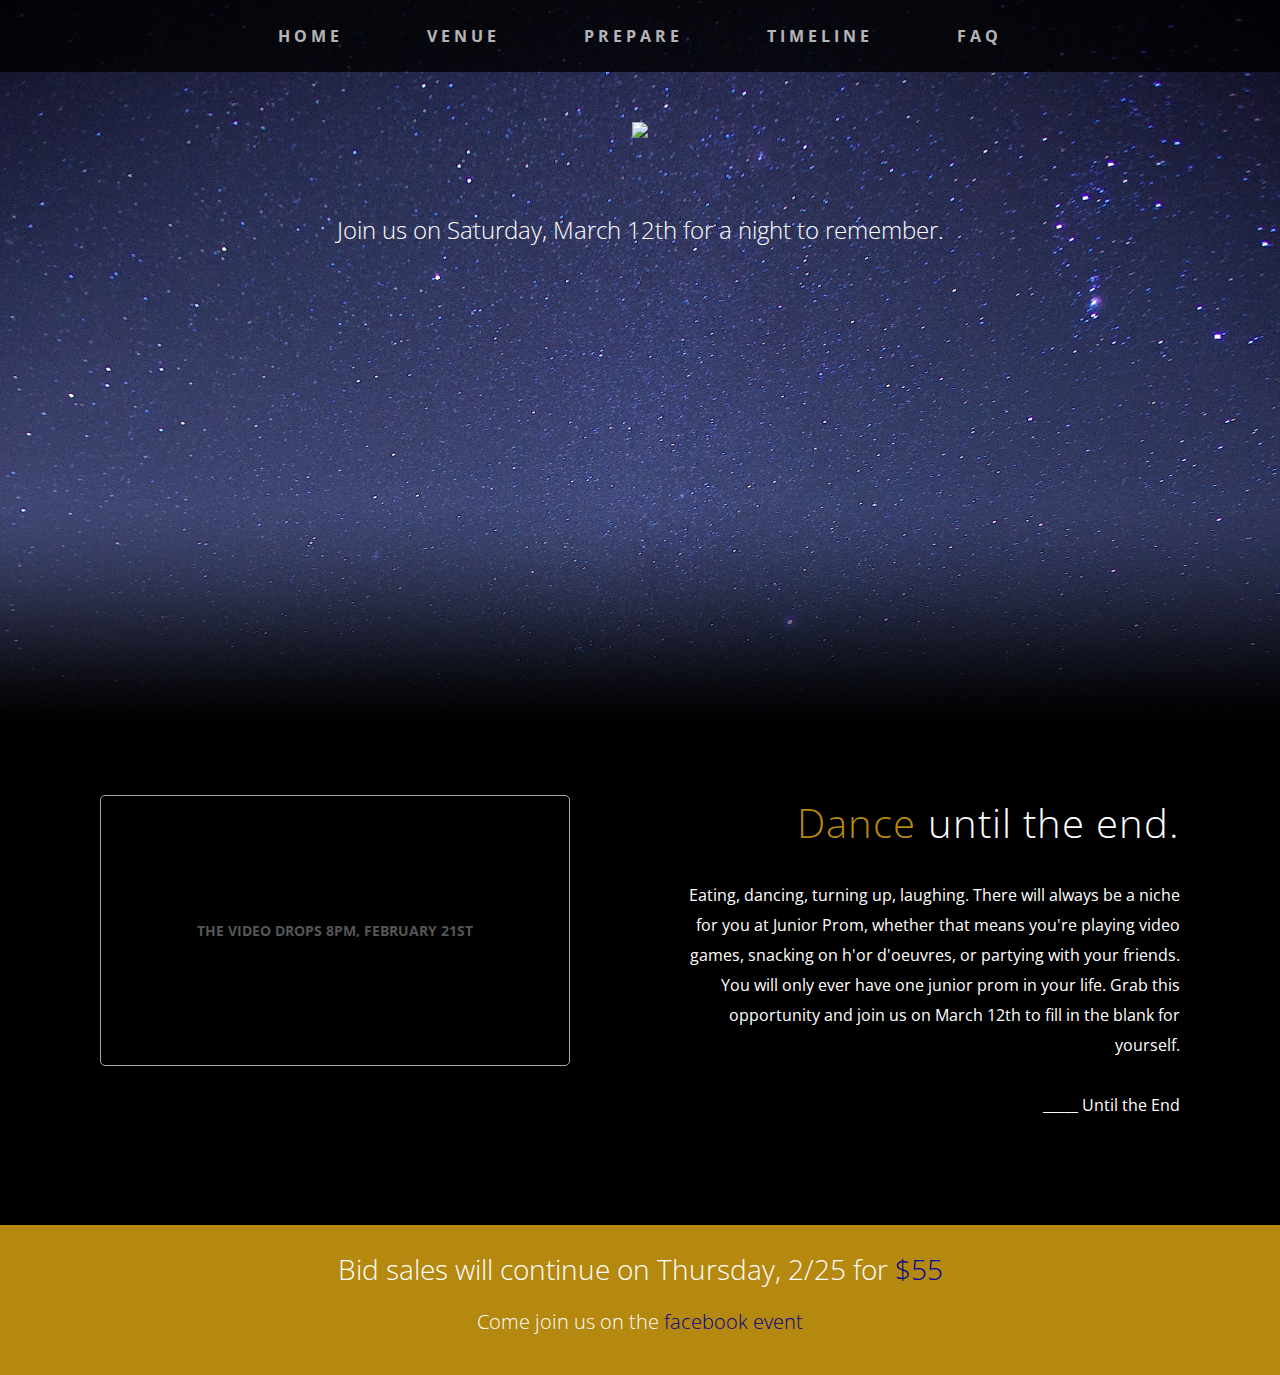
==== index.html @ bfd54fef "changes" ====
<!DOCTYPE html>
<html>
    <head>
        <meta property="og:image" content="raw/venue-main-min.jpg" />
        
        <meta charset="utf-8" />
        <meta name="viewport" content="width=device-width"/>
        <link rel="icon" href="favicon.ico" type="image/x-icon" />
        <title>Lynbrook JProm</title>
        <link href="style.css" rel="stylesheet" />
        <link href="index.css" rel="stylesheet" />

        <link href='https://fonts.googleapis.com/css?family=Open+Sans:400,700,600,300' rel='stylesheet' type='text/css'>
        <script type="text/javascript" src="jquery.min.js"></script>

    </head>
    <body>

        <!-- SECTION 1 (sexy) -->

        <div id="home-main">
            <div id="nav">
                <ul>
                    <li><a href="index.html">home</a></li>
                    <li><a href="venue.html">venue</a></li>
                    <li><a href="prepare.html">prepare</a></li>
                    <li><a href="https://calendar.google.com/calendar/embed?src=cnim9p07rt1ipvot1ngb71710g%40group.calendar.google.com&ctz=America/Los_Angeles" target="_blank">timeline</a></li>
                    
                    <li><a href="faq.html">faq</a></li>
                </ul>
            </div>


            <img src="mockups/images/logo.png" />

            <h2>Join us on Saturday, March 12th for a night to remember.</h2>


        </div>

        <!-- SECTION 2 (video) -->


        <div id="video">

            <div id="video-countdown">

            <h2>the Video drops 8pm, february 21st</h2>
                <h4 id="countdown"></h4>
            </div>

            <div id="description">

                <h2>
                    <strong id="spinner-show">
                      <em class="current">Dance</em>
                        <div class="next">
                          <em></em>
                        </div>
                    </strong>
                      <span>until the end.</span>
                      <ul id="spinner">
                        <li>Dream</li>
                        <li>Turn up</li>
                        <li>Laugh</li>
                        <li>Dance</li>
                        <li>Eat</li>
                      </ul>
                </h2>

                <p>
                Eating, dancing, turning up, laughing. There will always be a niche for you at Junior Prom, whether that means you're playing video games, snacking on h'or d'oeuvres, or partying with your friends. You will only ever have one junior prom in your life. Grab this opportunity and join us on March 12th to fill in the blank for yourself. <br/><br/>_____ Until the End
                </p>

            </div>


        </div>

        <!-- SECTION 3 (venue) -->



        <!-- SECTION 4 (bid info) -->

        <div id="bids">

            <h2>Bid sales will continue on Thursday, 2/25 for <span>$55</span></h2>
            <h3>Come join us on the <a href="https://www.facebook.com/events/882310408532989/" target="_blank">facebook event</a></h3>

        </div>


        <script type="text/javascript">

        // * COUNTDOWN TIMER START * //
            // set the date we're counting down to
            var target_date = new Date("Feb 21, 2016").getTime();

            // variables for time units
            var days, hours, minutes, seconds;

            // get tag element
            var countdown = document.getElementById("countdown");

            // update the tag with id "countdown" every 1 second
            setInterval(function () {

                // find the amount of "seconds" between now and target
                var current_date = new Date().getTime();
                var seconds_left = (target_date - current_date) / 1000;

                // do some time calculations
                days = parseInt(seconds_left / 86400);
                seconds_left = seconds_left % 86400;

                hours = parseInt(seconds_left / 3600);
                seconds_left = seconds_left % 3600;

                minutes = parseInt(seconds_left / 60);
                seconds = parseInt(seconds_left % 60);

                // format countdown string + set tag value
                countdown.innerHTML = days + "d " + hours + "h "
                + minutes + "m " + seconds + "s ";

            }, 1000);

        // * COUNTDOWN TIMER END * //

        // * TEXT SWITCHER START * //

                $(function() {
          function spinner($element) {
            var words = [];

            var list = $('li', $element);
            list.each(function() {
              words.push($(this).text());
            });
            list.remove();

            var $ss = $('#spinner-show');

            var i = 0, i_next = 1;

            $('.next em', $ss).text(words[i_next]);
            $ss.width($('.current').width());

            setInterval(function() {
              $ss.addClass('swap');
              i = i_next;
              i_next++;
              if(i_next >= words.length) i_next = 0;
              $ss.width($('.next em').width());
              setTimeout(function() {
                $('.next em', $ss).text(words[i_next]);
                $('.current', $ss).text(words[i]);
                $ss.removeClass('swap');
              console.log('swap!');
              }, 600);
            }, 3800);
          }

          if($('#spinner').length) {
            spinner($('#spinner'));
          }
        });

        // * TEXT SWITCHER END * //

        //* NAVBAR WIDTH GETTER *//

        var docWidth = $(document).width();
        $('nav-width').width(docWidth);

        //* NAVBAR WIDTH GETTER END *//



        </script>


    </body>

</html>
---- style.css ----
body {
	margin: 0;
	padding:0;
	font-family: 'Open Sans', sans-serif;
}

#main {
    width: 100%;
	height: 600px;
	background-repeat:no-repeat;
	background-size:cover;
	background-position:center center;
	text-align: center;
	color:white;
}

	#text-background {
		background-color:#000;
		opacity:0.8;
		padding: 10px;
		margin:50px auto 0 auto;
		width: 40%;
	}

	#main h2 {
		font-size:50px;
		font-weight:200;
		margin:10px;
	}

	#main h3 {
		font-size:20px;
		font-weight:200;
		margin:10px;
	}


#nav {
	width: 100%;
	display: inline-block;
	margin: 0px 0px 0px 0px;
	padding:25px 0;
	text-align:center;
	transition: background-color 1s;
}

	#nav:hover {
		background-color:rgba(0,0,0,0.8);
	}

	#nav ul {
		list-style: none;
		display:inline-block;
		margin:0;
        padding: 0;
	}

	#nav ul li {
		display: inline;
		margin: 0 40px;
	}

	#nav li a {
		text-transform: uppercase;
		color:white;
		opacity: 0.7;
		font-weight: 700;
		letter-spacing: 4px;
		text-decoration: none;
	}

	#nav li a:hover {
		opacity:1;
	}

#faq {
    background-image: url('raw/inside1.jpg');
    width: 100%;
	height: 400px;
	background-repeat:no-repeat;
	background-size:cover;
	background-position:center center;
	text-align: center;
	color:white;
}

	#faq h2 {
		font-size:50px;
		font-weight:200;
		margin:10px;
	}

	#faq h3 {
		font-size:20px;
		font-weight:200;
		margin:10px;
	}

#fsection {
    background-color:black;
    width: 100%;
    height: 1700px;
    margin: 0 auto;
}

#question {
    text-align: left;
    width: 70%;
    margin: 0 auto;
    padding: 10px;
    color:white;
}

#question h1 {
    font-size: 25px;
    font-weight: 200;

}

#question p {
    font-size: 14px;
    font-weight: 200;

}

#question a {
    color: #b5880f;  
}

#text-background a {
    color: #b5880f; 
}

/*
#ria {
    opacity:0;
    transition: opacity 1s;
    width: 10px;
    height: 10px;
    position: absolute;
    top: 95%;
    left: 95%;
}

#ria:hover {
    opacity:1;
}
*/
---- index.css ----
/* First Section */


#home-main {
	width: 100%;
	height: 725px;
	background-image: url('raw/main-back-fade2-min.jpg');
	background-repeat:no-repeat;
	background-size:cover;
	background-position:center center;
	text-align: center;
}

	#home-main img {
		width:30%;
		margin-top: 50px;
	}

	#home-main h2 {
		color:white;
		font-weight:300;
		margin: 70px 10px 0 10px;
	}


/* Second Section */

#video {
	height:500px;
	background-color:black;

}

#video-countdown {
	text-align:center;
	width:35%;
	display:inline-block;
	float:left;
	margin:70px 0 0 100px;
	padding:125px 10px;
	border: 1px solid darkgray;
	border-radius:5px;
}

	#video-countdown h2, h4 {
		margin:0;
	}

	#video-countdown h2 {
		text-transform:uppercase;
		font-size:14px;
		color:#555;
	}

	#countdown {
		font-size:50px;
		font-weight:300;
		color:white;
	}

#description {
	text-align:right;
	width:40%;
	float:right;
	display:inline-block;
	margin:70px 100px 0 0;
}

	#description h2 {
		margin:0;
		text-align: center;
		letter-spacing: 1px;
		display: inline-block;
		font-weight: 100;
		color: white;
		font-size: 40px;
	}

	#description p {
		margin-top:30px;
		line-height:30px;
		color:white;
	}

	#spinner-show {
		font-size: 40px;
		font-weight: 300;
		color: #b5880f;
		display: inline-block;
		-webkit-transition: width 0.6s ease-out;
		-moz-transition: width 0.6s ease-out;
		-o-transition: width 0.6s ease-out;
		-ms-transition: width 0.6s ease-out;
		transition: width 0.6s ease-out;
		position: relative;
	}

	#spinner-show em {
		font-style: normal;
	}
	#spinner-show .current {
		-webkit-transform: translateY(0px);
		-moz-transform: translateY(0px);
		-o-transform: translateY(0px);
		-ms-transform: translateY(0px);
		transform: translateY(0px);
		-webkit-transform-origin: 0 0;
		-moz-transform-origin: 0 0;
		-o-transform-origin: 0 0;
		-ms-transform-origin: 0 0;
		transform-origin: 0 0;
		white-space: nowrap;
	}
	#spinner-show .next {
		position: absolute;
		pointer-events: none;
		top: 0;
		left: 50%;
		width: 500px;
		margin-left: -250px;
		-webkit-transform: translateY(15px);
		-moz-transform: translateY(15px);
		-o-transform: translateY(15px);
		-ms-transform: translateY(15px);
		transform: translateY(15px);
		-webkit-transform-origin: 0 100%;
		-moz-transform-origin: 0 100%;
		-o-transform-origin: 0 100%;
		-ms-transform-origin: 0 100%;
		transform-origin: 0 100%;
		opacity: 0;
		-ms-filter: "progid:DXImageTransform.Microsoft.Alpha(Opacity=0)";
		filter: alpha(opacity=0);
		white-space: nowrap;
	}
	#spinner-show.swap .current {
		opacity: 0;
		-ms-filter: "progid:DXImageTransform.Microsoft.Alpha(Opacity=0)";
		filter: alpha(opacity=0);
		-webkit-transform: translateY(0px);
		-moz-transform: translateY(0px);
		-o-transform: translateY(0px);
		-ms-transform: translateY(0px);
		transform: translateY(0px);
		-webkit-transition: 0.5s ease-out;
		-moz-transition: 0.5s ease-out;
		-o-transition: 0.5s ease-out;
		-ms-transition: 0.5s ease-out;
		transition: 0.5s ease-out;
	}
	#spinner-show.swap .next {
		opacity: 1;
		-ms-filter: none;
		filter: none;
		-webkit-transform: translateY(0px);
		-moz-transform: translateY(0px);
		-o-transform: translateY(0px);
		-ms-transform: translateY(0px);
		transform: translateY(0px);
		-webkit-transition: 0.5s ease-out;
		-moz-transition: 0.5s ease-out;
		-o-transition: 0.5s ease-out;
		-ms-transition: 0.5s ease-out;
		transition: 0.5s ease-out;
	}
	#spinner {
		display: none;
		position relative
		list-style none
		text-transform uppercase
		font-size 30px
		width 286px
		display inline-block
		font-size 30px
		text-align center
		font-weight 300
		font-family roboto
		color #fff
		padding 0
		margin 0
		li
		text-align center
		position absolute
		top 0
		width 100%
		&.a
		  transform translateY(0px)
		  transform-origin 0 0
		&.b
		  transform translateY(15px)
		  transform-origin 0 100%
		  opacity 0
		li
		opacity 0
		&:first-child
		  opacity 1
		&.swap li
		&.a
		  opacity 0
		  transform translateY(0px)
		  transition 0.5s ease-out
		&.b
		  opacity 1
		  transform translateY(0px)
		  transition 0.5s ease-out
	}

/* Third Section */

#venue {
	width:100%;
	height:400px;
}

/* Fourth Section */

#bids {
	height:150px;
	width:100%;
	background-color: #b5880f;
	text-align:center;
	margin:0;
    color:white;
}

	#bids h2 {
		color:white;
		font-weight: 300;
		margin:0;
		padding-top:25px;
		font-size:28px;
	}

	#bids h3 {
		color:white;
		font-weight: 300;
		font-size:20px;
	}

#bids a {
    text-decoration: none;
    color: darkblue;
}

	#bids span {
		color:darkblue;
		margin:0;
	}

@media (max-width: 780px) {
	#nav ul li {
		display: block;
		margin: 10px 40px;
	}

	#home-main img {
		width:60%;
		margin-top: 10px;
	}

}
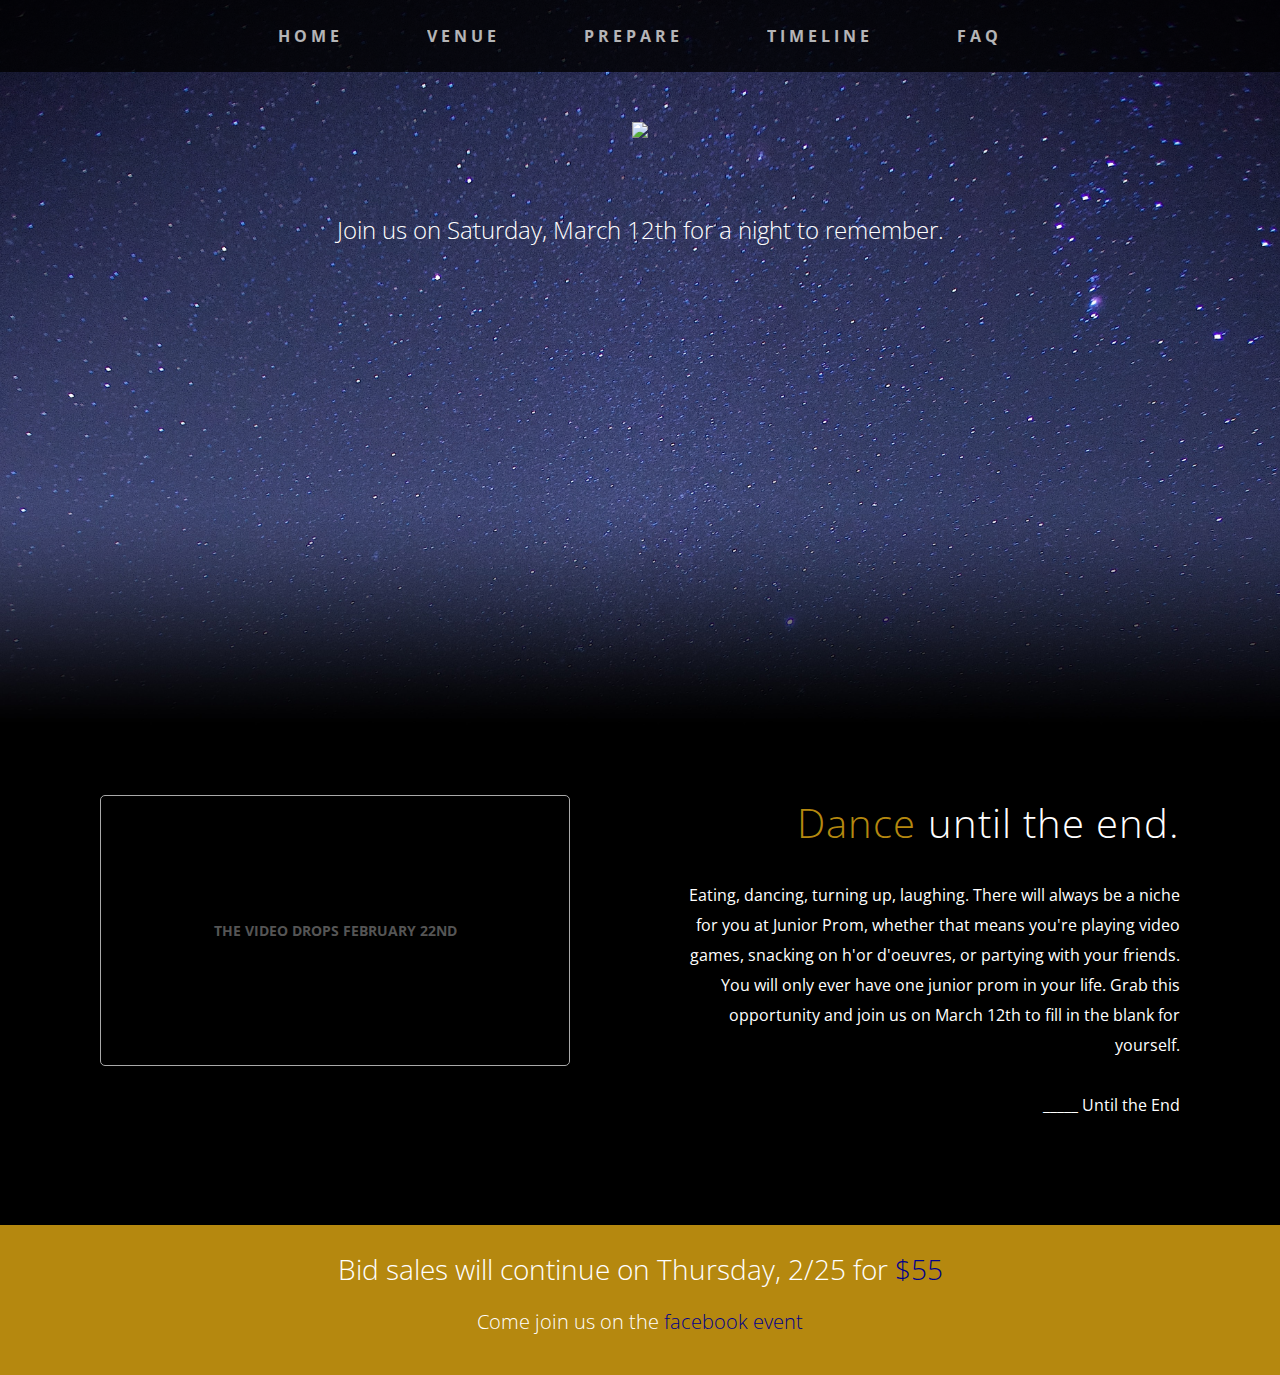
==== commit 22d35548: "update #3" ====
--- a/index.html
+++ b/index.html
@@ -45,7 +45,7 @@
 
             <div id="video-countdown">
 
-            <h2>the Video drops 8pm, february 21st</h2>
+            <h2>the Video drops february 22nd</h2>
                 <h4 id="countdown"></h4>
             </div>
 
@@ -95,13 +95,15 @@
 
         // * COUNTDOWN TIMER START * //
             // set the date we're counting down to
-            var target_date = new Date("Feb 21, 2016").getTime();
+            var target_date = new Date("Feb 23, 2016").getTime();
 
             // variables for time units
             var days, hours, minutes, seconds;
 
             // get tag element
             var countdown = document.getElementById("countdown");
+            
+            var buffer = 2;
 
             // update the tag with id "countdown" every 1 second
             setInterval(function () {
@@ -121,10 +123,12 @@
                 seconds = parseInt(seconds_left % 60);
 
                 // format countdown string + set tag value
-                countdown.innerHTML = days + "d " + hours + "h "
+                countdown.innerHTML = days + "d " + (hours - buffer) + "h "
                 + minutes + "m " + seconds + "s ";
 
             }, 1000);
+            
+            
 
         // * COUNTDOWN TIMER END * //
 
--- a/style.css
+++ b/style.css
@@ -99,7 +99,7 @@
 #fsection {
     background-color:black;
     width: 100%;
-    height: 1700px;
+    height: 2000px;
     margin: 0 auto;
 }
 
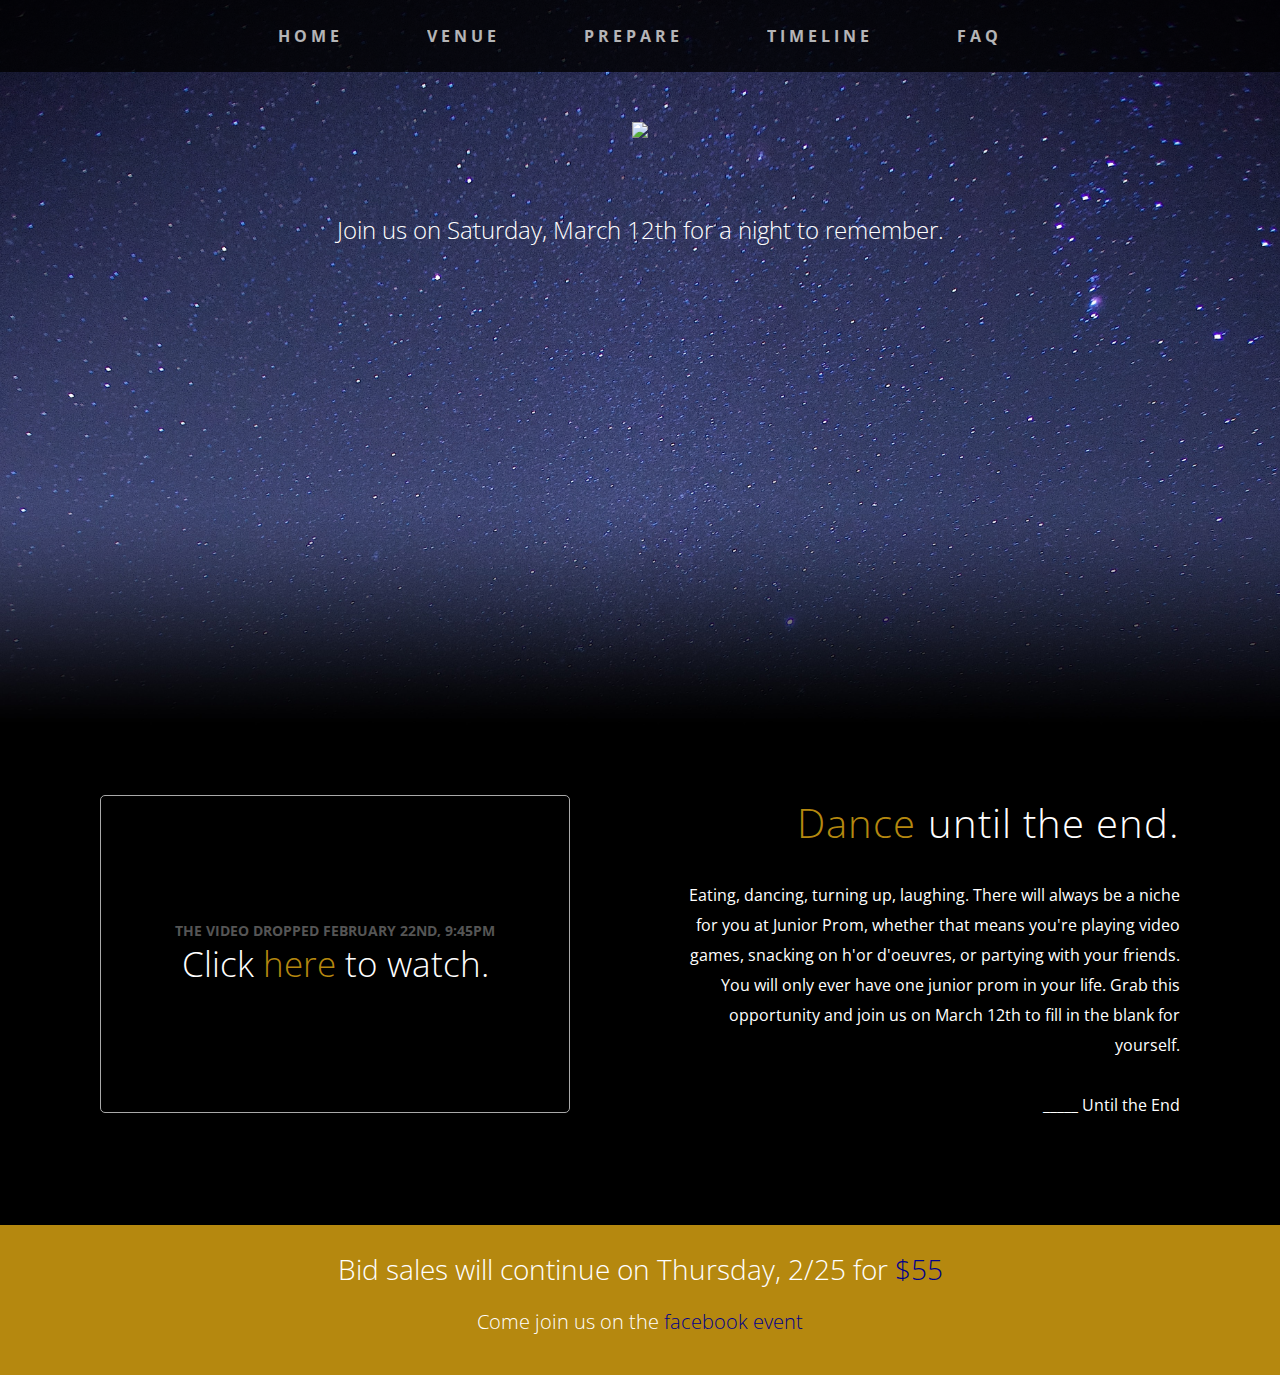
==== commit 1b5c3cc4: "video update" ====
--- a/index.html
+++ b/index.html
@@ -45,8 +45,8 @@
 
             <div id="video-countdown">
 
-            <h2>the Video drops february 22nd</h2>
-                <h4 id="countdown"></h4>
+            <h2>the Video dropped february 22nd, 9:45pm</h2>
+                <h4 id="countdownf">Click <a href="https://www.youtube.com/watch?v=yxcMkcJu4KE&feature=youtu.be" target="_blank">here</a> to watch.</h4>
             </div>
 
             <div id="description">
--- a/index.css
+++ b/index.css
@@ -52,11 +52,17 @@
 		color:#555;
 	}
 
-	#countdown {
-		font-size:50px;
+
+	#countdownf {
+		font-size:35px;
 		font-weight:300;
 		color:white;
 	}
+
+    #countdownf a {
+        color: #b5880f;
+        text-decoration: none;
+    }
 
 #description {
 	text-align:right;
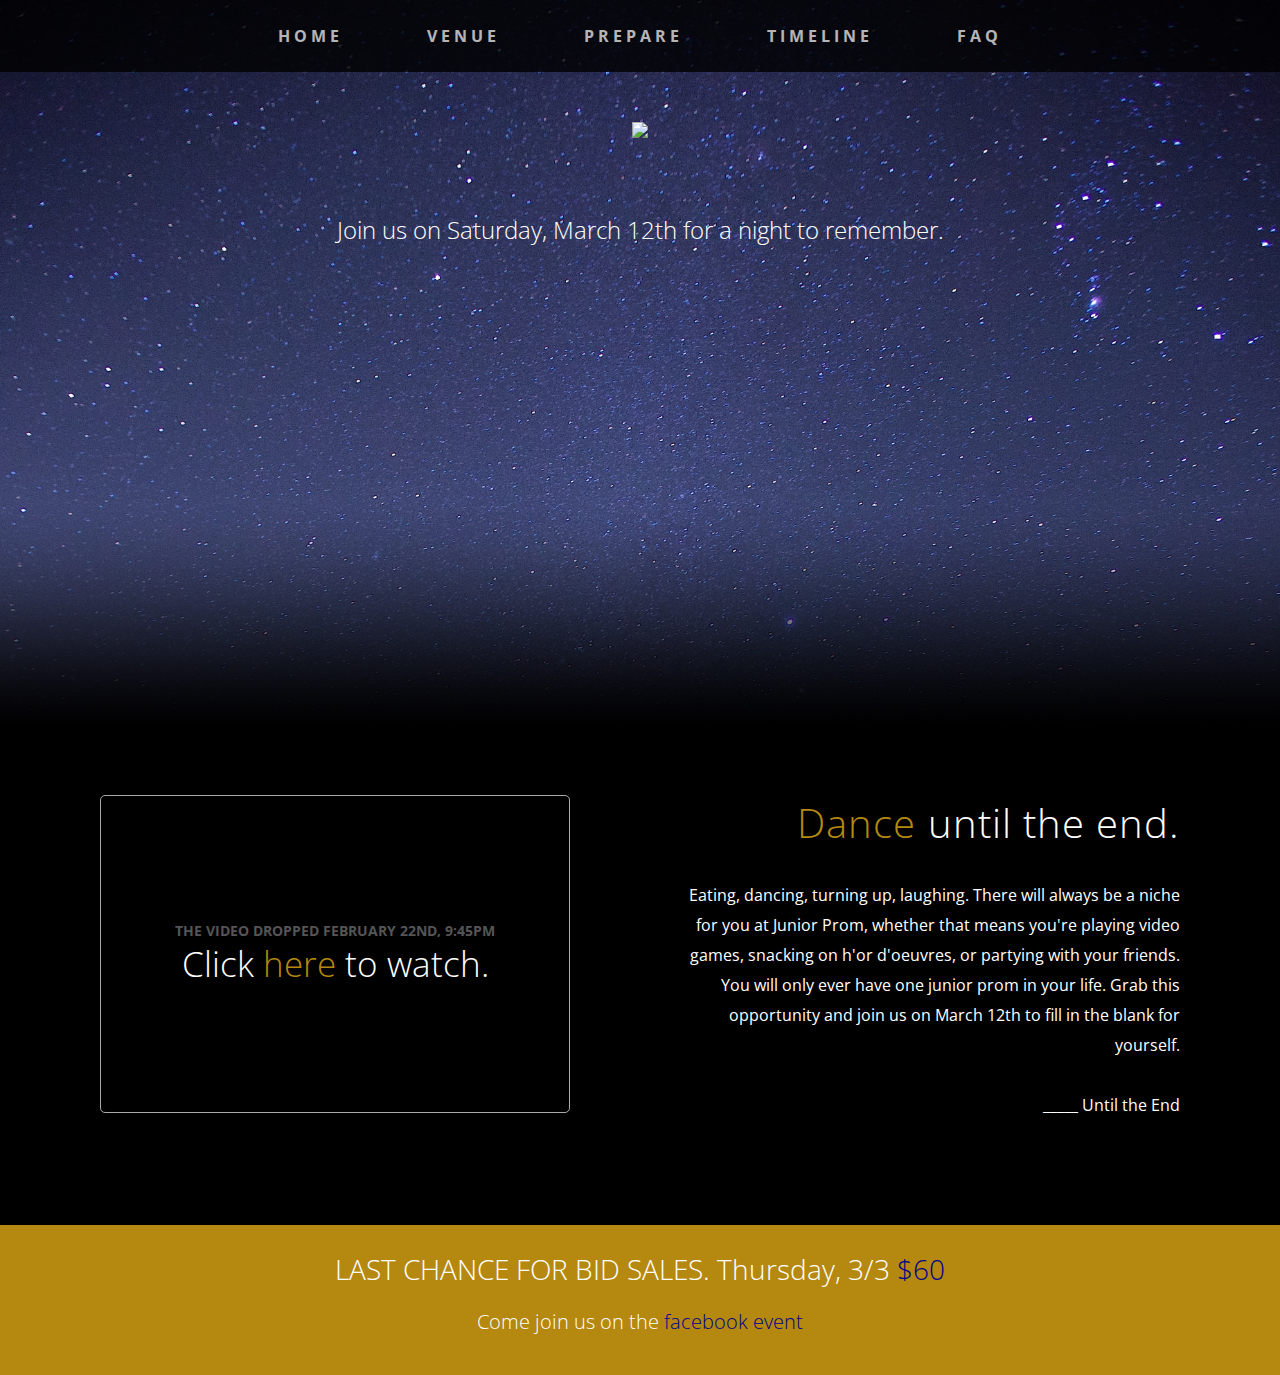
==== commit 8a210993: "LOTS OF CHANGES" ====
--- a/index.html
+++ b/index.html
@@ -85,7 +85,7 @@
 
         <div id="bids">
 
-            <h2>Bid sales will continue on Thursday, 2/25 for <span>$55</span></h2>
+            <h2>LAST CHANCE FOR BID SALES. Thursday, 3/3 <span>$60</span></h2>
             <h3>Come join us on the <a href="https://www.facebook.com/events/882310408532989/" target="_blank">facebook event</a></h3>
 
         </div>
--- a/style.css
+++ b/style.css
@@ -2,6 +2,7 @@
 	margin: 0;
 	padding:0;
 	font-family: 'Open Sans', sans-serif;
+    background-color:black;
 }
 
 #main {
--- a/index.css
+++ b/index.css
@@ -266,3 +266,7 @@
 
 }
 
+/* Activities CSS */
+
+
+
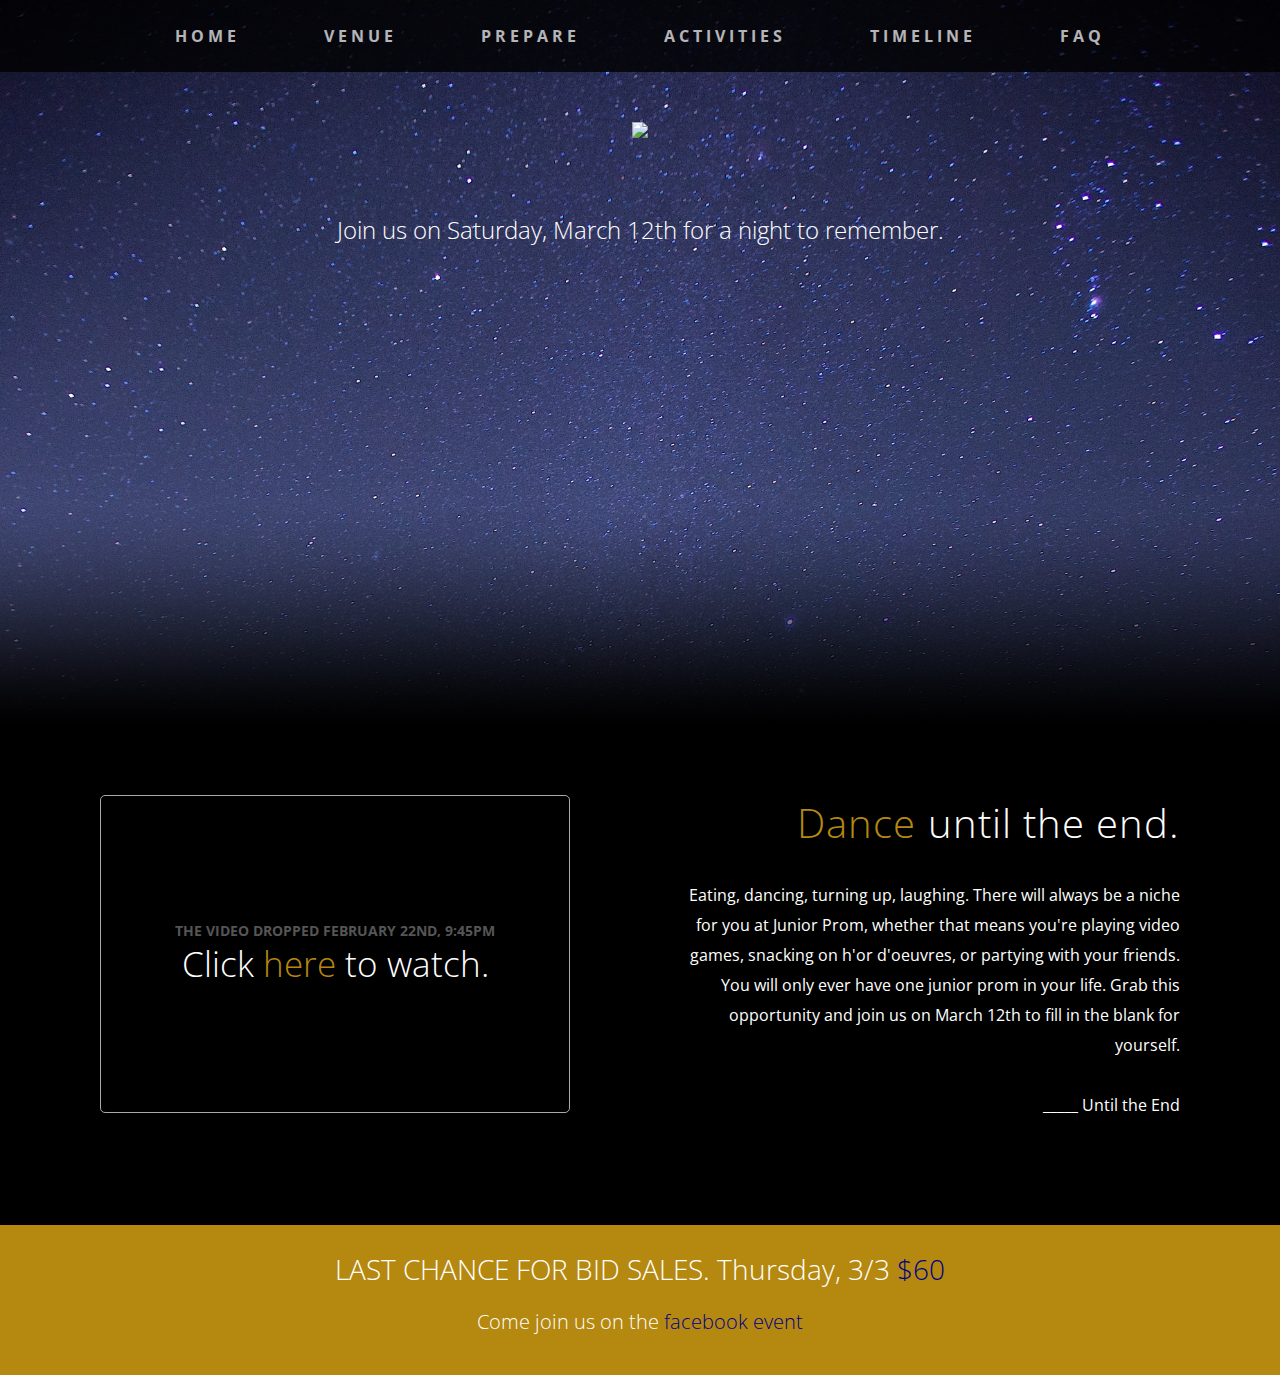
==== commit 6b16008e: "fixed" ====
--- a/index.html
+++ b/index.html
@@ -24,6 +24,7 @@
                     <li><a href="index.html">home</a></li>
                     <li><a href="venue.html">venue</a></li>
                     <li><a href="prepare.html">prepare</a></li>
+                    <li><a href="activities.html">activities</a></li>
                     <li><a href="https://calendar.google.com/calendar/embed?src=cnim9p07rt1ipvot1ngb71710g%40group.calendar.google.com&ctz=America/Los_Angeles" target="_blank">timeline</a></li>
                     
                     <li><a href="faq.html">faq</a></li>
